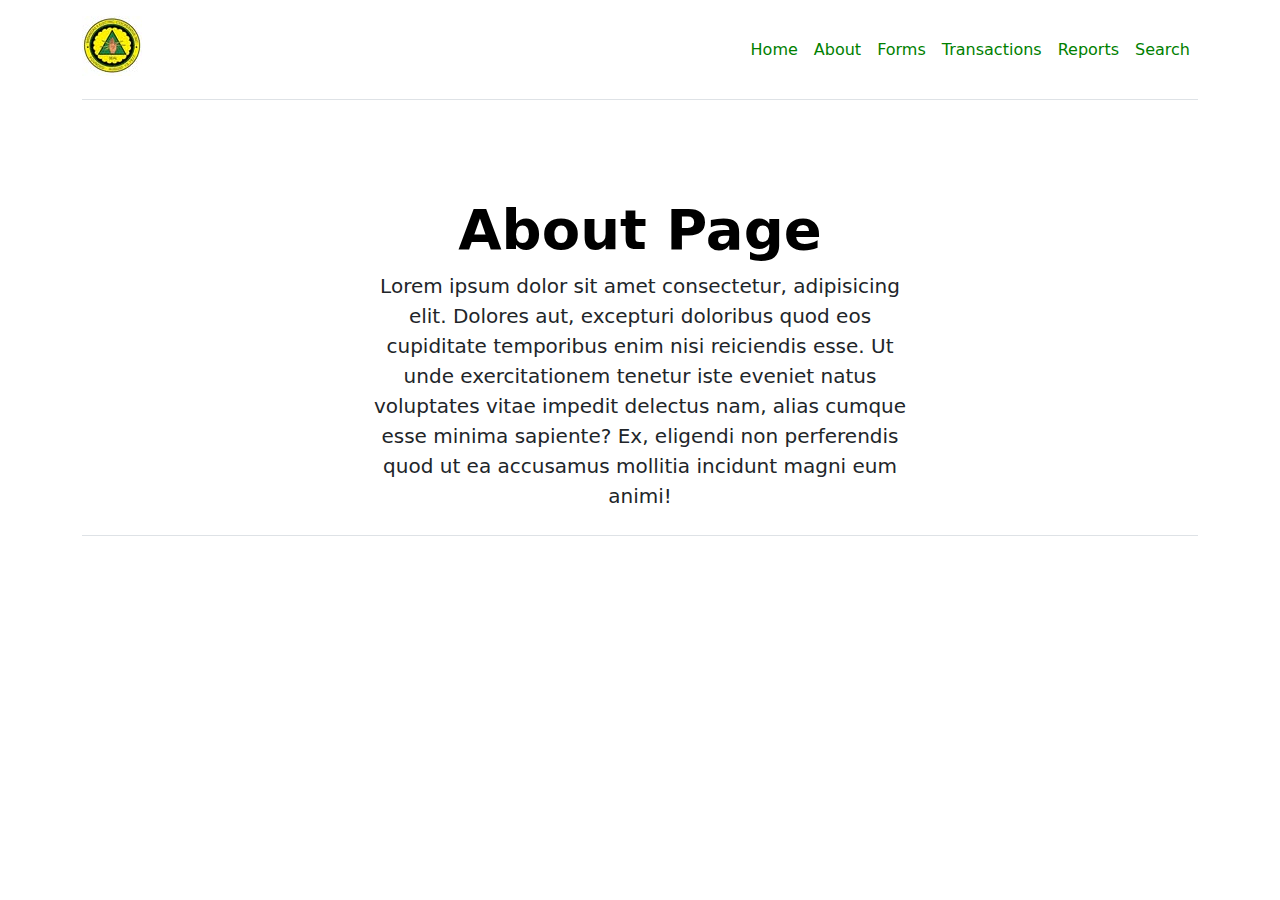
==== about.html @ 57912755 "Add files via upload" ====
<!DOCTYPE html>
<html lang="en">
<head>
    <meta charset="UTF-8">
    <meta name="viewport" content="width=device-width, initial-scale=1.0">
    <title>Home</title>
    <link href="https://cdn.jsdelivr.net/npm/bootstrap@5.3.3/dist/css/bootstrap.min.css" 
    rel="stylesheet" 
    integrity="sha384-QWTKZyjpPEjISv5WaRU9OFeRpok6YctnYmDr5pNlyT2bRjXh0JMhjY6hW+ALEwIH" 
    crossorigin="anonymous">
    <link rel="stylesheet" href="styles.css">
</head>
<body>   
<div class="container">
        <header class="d-flex flex-wrap align-items-center justify-content-center justify-content-md-between py-3 mb-4 border-bottom">
          <div class="col-md-3 mb-2 mb-md-0">
            <a href="/" class="d-inline-flex link-body-emphasis text-decoration-none">
                <img src="/resources/batelec2_logo.jpg" alt="batelec 2 logo">
            </a>
          </div>
    
          <ul class="nav col-12 col-md-auto mb-2 justify-content-center mb-md-0">
            <li><a href="https://batelec2.com.ph/" target="_blank" class="nav-link px-2 link-secondary">Home</a></li>
            <li><a href="/about.html" class="nav-link px-2">About</a></li>
            <li><a href="/forms.html" class="nav-link px-2">Forms</a></li>
            <li><a href="/transactions.html" class="nav-link px-2">Transactions</a></li>
            <li><a href="/reports.html" class="nav-link px-2">Reports</a></li>
            <li><a href="/search.html" class="nav-link px-2">Search</a></li>
          </ul>
        </header>
        <div class="px-4 pt-5 my-5 text-center border-bottom">
            <h1 class="display-4 fw-bold text-body-emphasis">About Page</h1>
            <div class="col-lg-6 mx-auto">
              <p class="lead mb-4">Lorem ipsum dolor sit amet consectetur, adipisicing elit. Dolores aut, excepturi doloribus quod eos cupiditate temporibus enim nisi reiciendis esse. Ut unde exercitationem tenetur iste eveniet natus voluptates vitae impedit delectus nam, alias cumque esse minima sapiente? Ex, eligendi non perferendis quod ut ea accusamus mollitia incidunt magni eum animi!</p>
            </div>
          </div>
      </div>
</body>
</html>
---- styles.css ----
.nav-link {
    color: green !important;
}
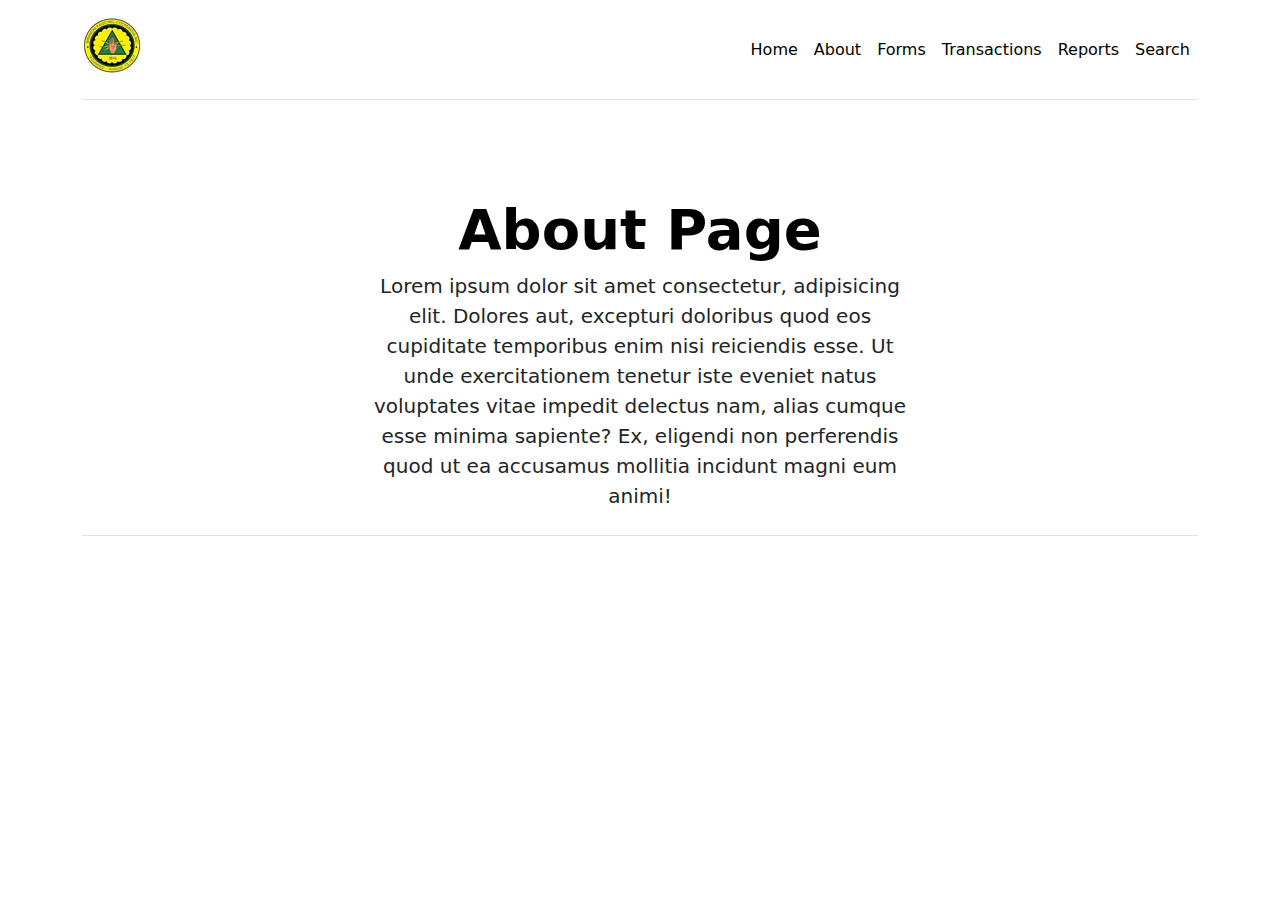
==== commit d51b889e: "My first commit" ====
--- a/about.html
+++ b/about.html
@@ -1,39 +1,55 @@
 <!DOCTYPE html>
 <html lang="en">
-<head>
-    <meta charset="UTF-8">
-    <meta name="viewport" content="width=device-width, initial-scale=1.0">
+  <head>
+    <meta charset="UTF-8" />
+    <meta name="viewport" content="width=device-width, initial-scale=1.0" />
     <title>Home</title>
-    <link href="https://cdn.jsdelivr.net/npm/bootstrap@5.3.3/dist/css/bootstrap.min.css" 
-    rel="stylesheet" 
-    integrity="sha384-QWTKZyjpPEjISv5WaRU9OFeRpok6YctnYmDr5pNlyT2bRjXh0JMhjY6hW+ALEwIH" 
-    crossorigin="anonymous">
-    <link rel="stylesheet" href="styles.css">
-</head>
-<body>   
-<div class="container">
-        <header class="d-flex flex-wrap align-items-center justify-content-center justify-content-md-between py-3 mb-4 border-bottom">
-          <div class="col-md-3 mb-2 mb-md-0">
-            <a href="/" class="d-inline-flex link-body-emphasis text-decoration-none">
-                <img src="/resources/batelec2_logo.jpg" alt="batelec 2 logo">
-            </a>
-          </div>
-    
-          <ul class="nav col-12 col-md-auto mb-2 justify-content-center mb-md-0">
-            <li><a href="https://batelec2.com.ph/" target="_blank" class="nav-link px-2 link-secondary">Home</a></li>
-            <li><a href="/about.html" class="nav-link px-2">About</a></li>
-            <li><a href="/forms.html" class="nav-link px-2">Forms</a></li>
-            <li><a href="/transactions.html" class="nav-link px-2">Transactions</a></li>
-            <li><a href="/reports.html" class="nav-link px-2">Reports</a></li>
-            <li><a href="/search.html" class="nav-link px-2">Search</a></li>
-          </ul>
-        </header>
-        <div class="px-4 pt-5 my-5 text-center border-bottom">
-            <h1 class="display-4 fw-bold text-body-emphasis">About Page</h1>
-            <div class="col-lg-6 mx-auto">
-              <p class="lead mb-4">Lorem ipsum dolor sit amet consectetur, adipisicing elit. Dolores aut, excepturi doloribus quod eos cupiditate temporibus enim nisi reiciendis esse. Ut unde exercitationem tenetur iste eveniet natus voluptates vitae impedit delectus nam, alias cumque esse minima sapiente? Ex, eligendi non perferendis quod ut ea accusamus mollitia incidunt magni eum animi!</p>
-            </div>
-          </div>
+    <link
+      href="https://cdn.jsdelivr.net/npm/bootstrap@5.3.3/dist/css/bootstrap.min.css"
+      rel="stylesheet"
+      integrity="sha384-QWTKZyjpPEjISv5WaRU9OFeRpok6YctnYmDr5pNlyT2bRjXh0JMhjY6hW+ALEwIH"
+      crossorigin="anonymous"
+    />
+    <link rel="stylesheet" href="styles.css" />
+  </head>
+  <body>
+    <div class="container">
+      <header
+        class="d-flex flex-wrap align-items-center justify-content-center justify-content-md-between py-3 mb-4 border-bottom"
+      >
+        <div class="col-md-3 mb-2 mb-md-0">
+          <a
+            href="/"
+            class="d-inline-flex link-body-emphasis text-decoration-none"
+          >
+            <img src="/resources/batelec2_logo.jpg" alt="batelec 2 logo" />
+          </a>
+        </div>
+
+        <ul class="nav col-12 col-md-auto mb-2 justify-content-center mb-md-0">
+          <li><a href="/" class="nav-link px-2 link-secondary">Home</a></li>
+          <li><a href="/about.html" class="nav-link px-2">About</a></li>
+          <li><a href="/forms.html" class="nav-link px-2">Forms</a></li>
+          <li>
+            <a href="/transactions.html" class="nav-link px-2">Transactions</a>
+          </li>
+          <li><a href="/reports.html" class="nav-link px-2">Reports</a></li>
+          <li><a href="/search.html" class="nav-link px-2">Search</a></li>
+        </ul>
+      </header>
+      <div class="px-4 pt-5 my-5 text-center border-bottom">
+        <h1 class="display-4 fw-bold text-body-emphasis">About Page</h1>
+        <div class="col-lg-6 mx-auto">
+          <p class="lead mb-4">
+            Lorem ipsum dolor sit amet consectetur, adipisicing elit. Dolores
+            aut, excepturi doloribus quod eos cupiditate temporibus enim nisi
+            reiciendis esse. Ut unde exercitationem tenetur iste eveniet natus
+            voluptates vitae impedit delectus nam, alias cumque esse minima
+            sapiente? Ex, eligendi non perferendis quod ut ea accusamus mollitia
+            incidunt magni eum animi!
+          </p>
+        </div>
       </div>
-</body>
-</html>+    </div>
+  </body>
+</html>
--- a/styles.css
+++ b/styles.css
@@ -1,3 +1,3 @@
 .nav-link {
-    color: green !important;
+    color: black !important;
 }